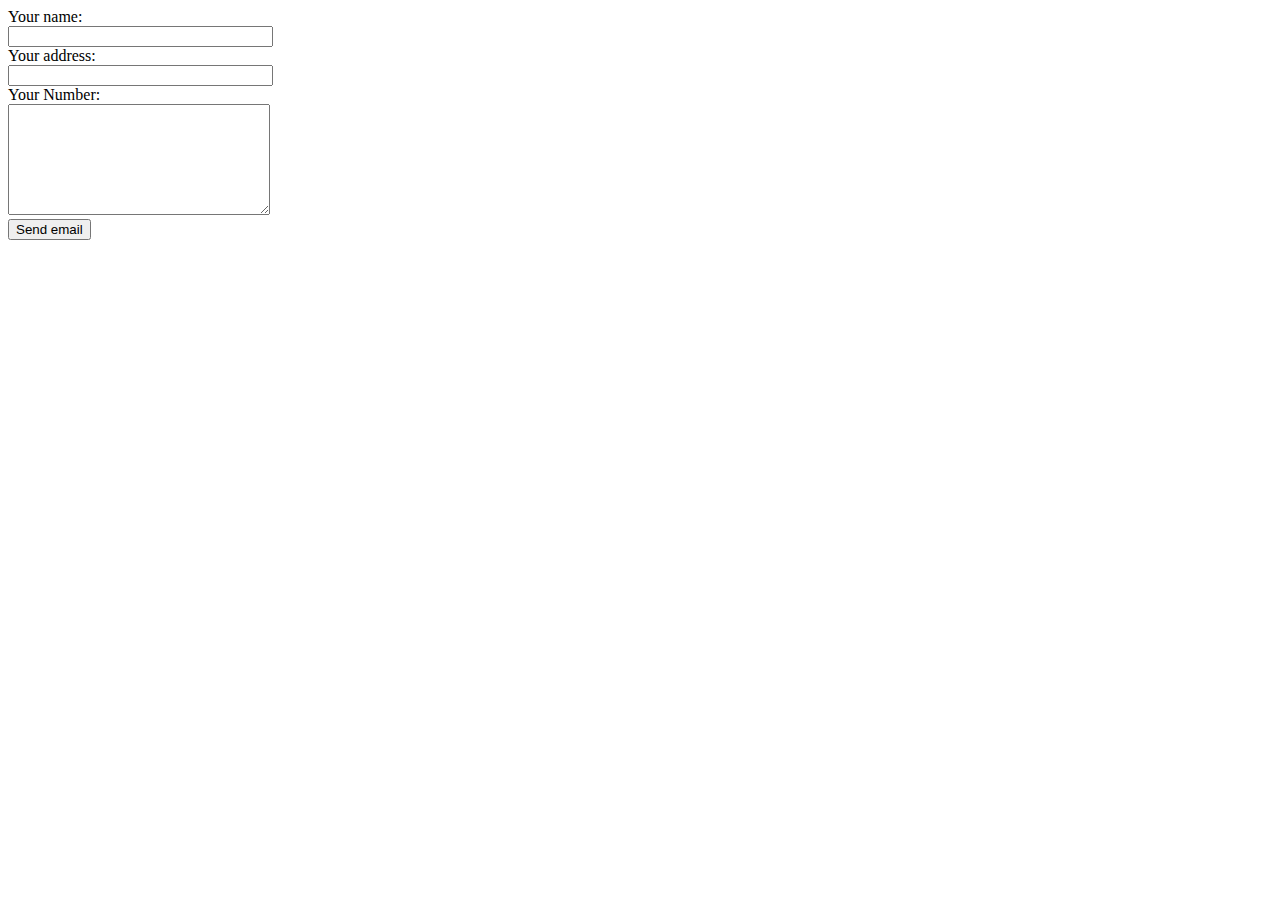
==== Contacts/main.html @ 4360370f "first commit" ====
<!DOCTYPE html>
<html>
<head>
<meta charset="UTF-8">
<style>
div#test{ border:#000 1px solid; padding:10px 40px 40px 40px; }
</style>
<script src="https://ajax.googleapis.com/ajax/libs/jquery/2.2.2/jquery.min.js"></script>
<script src=Logic.js>
</script>
</head>
<body>
<form id="contact_form" >
	<div class="row">
		<label for="name">Your name:</label><br />
		<input id="name" class="input" name="name" type="text" value="" size="30" /><br />
	</div>
	<div class="row">
		<label for="address">Your address:</label><br />
		<input id="address" class="address" name="adress" type="text" value="" size="30" /><br />
	</div>
	<div class="row">
		<label for="phone">Your Number:</label><br />
		<textarea id="message" class="input" name="message" rows="7" cols="30"></textarea><br />
	</div>
	<input id="submit_button" type="submit" value="Send email" />
</form>					
</body>
</html>
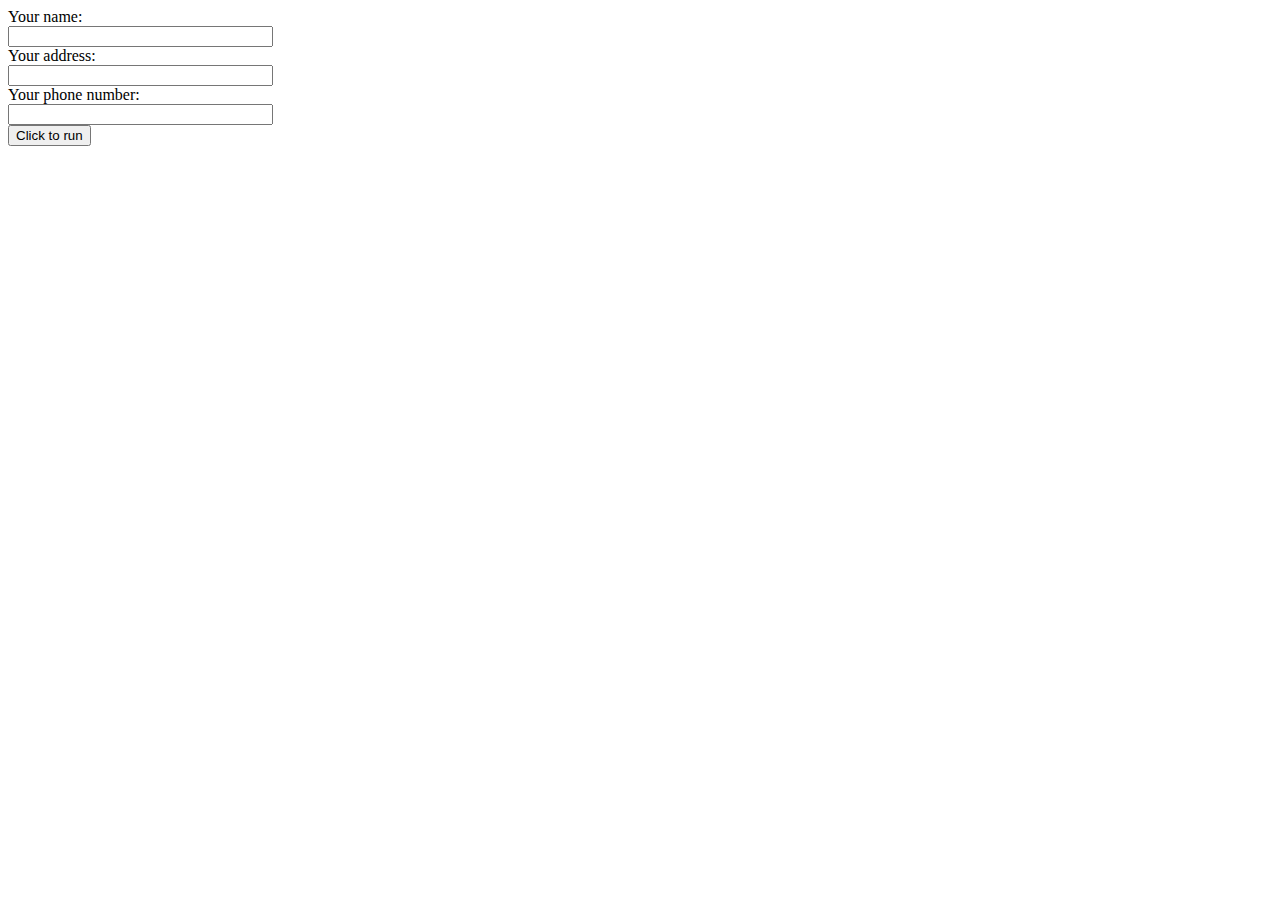
==== commit 91d0cf69: "update" ====
--- a/Contacts/main.html
+++ b/Contacts/main.html
@@ -10,7 +10,7 @@
 </script>
 </head>
 <body>
-<form id="contact_form" >
+<form id="contact" method="post">
 	<div class="row">
 		<label for="name">Your name:</label><br />
 		<input id="name" class="input" name="name" type="text" value="" size="30" /><br />
@@ -20,10 +20,15 @@
 		<input id="address" class="address" name="adress" type="text" value="" size="30" /><br />
 	</div>
 	<div class="row">
-		<label for="phone">Your Number:</label><br />
-		<textarea id="message" class="input" name="message" rows="7" cols="30"></textarea><br />
+		<label for="address">Your phone number:</label><br />
+		<input id="phone" class="phone" name="phone" type="text" value="" size="30" /><br />
 	</div>
-	<input id="submit_button" type="submit" value="Send email" />
+	<button id="submit_button" type="submit" >Click to run</button>
+
+	<div class="contactList">
+</div>
 </form>					
+
+
 </body>
 </html>